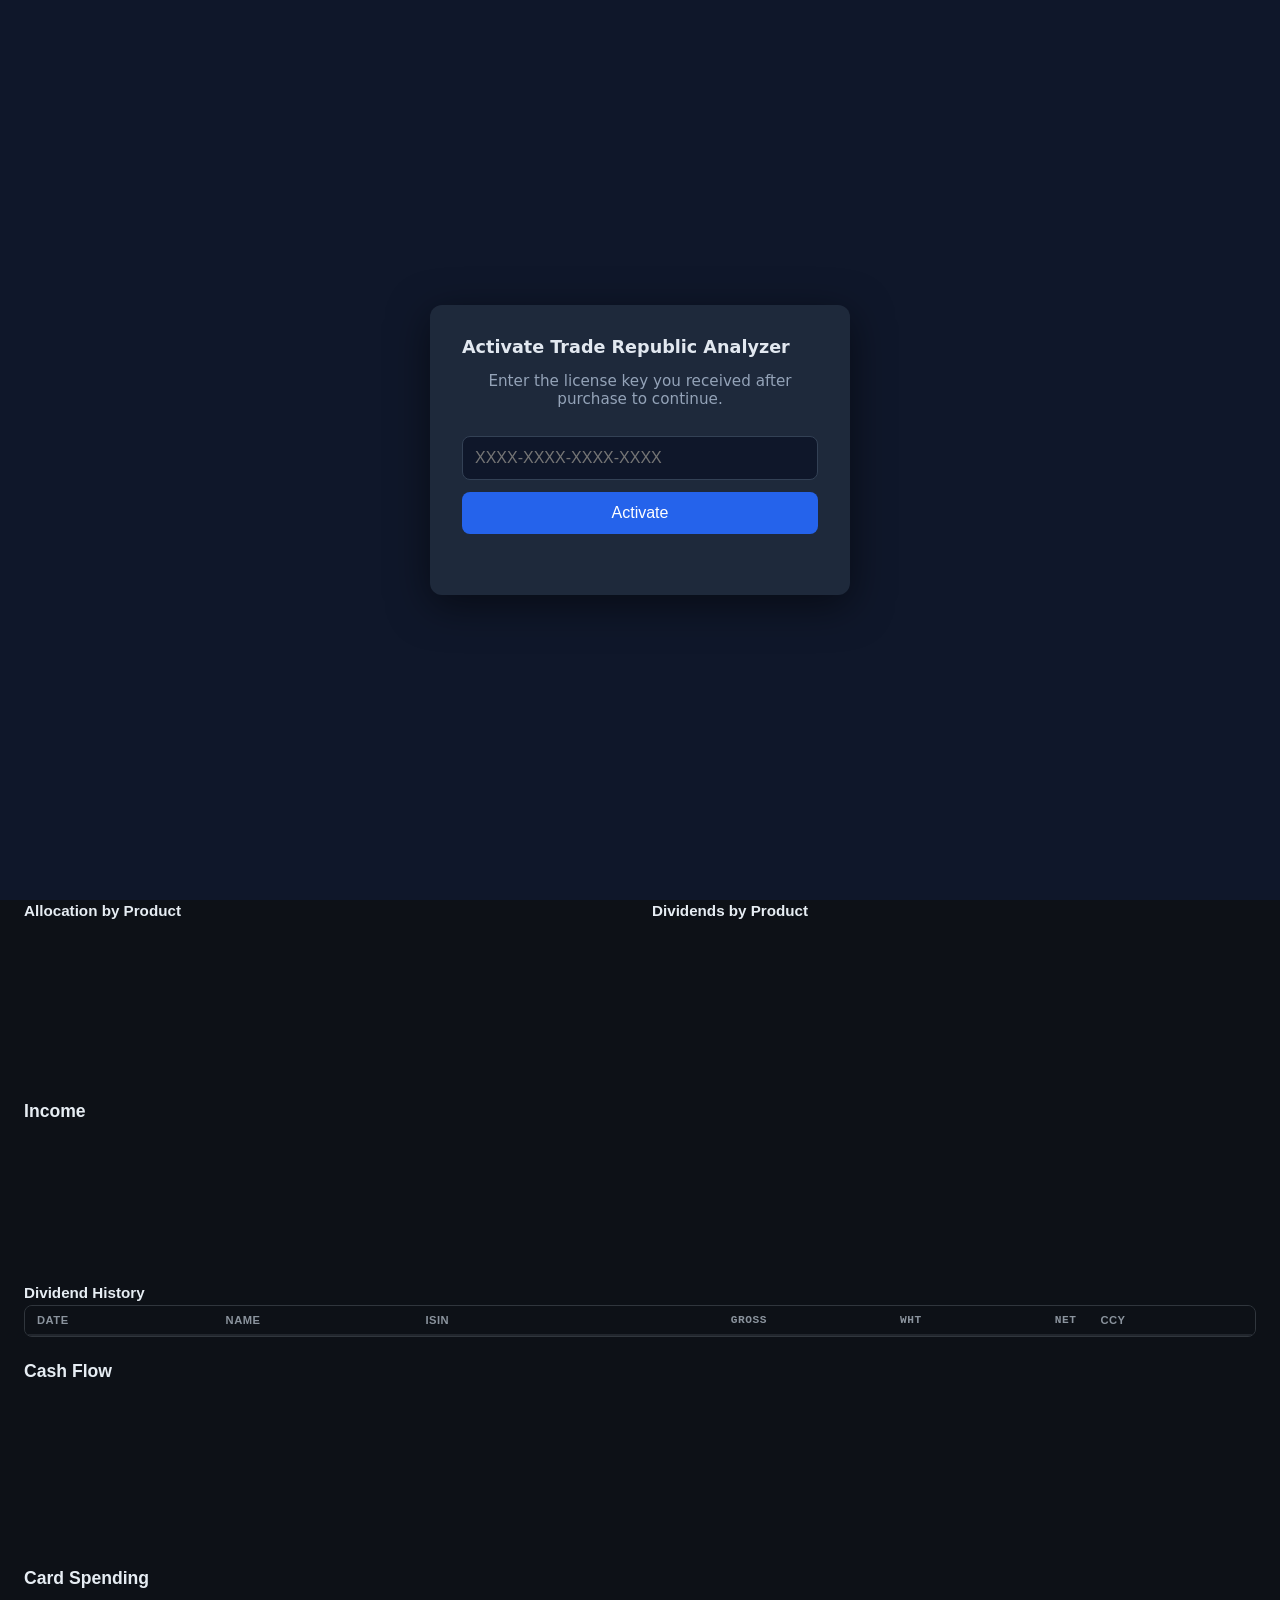
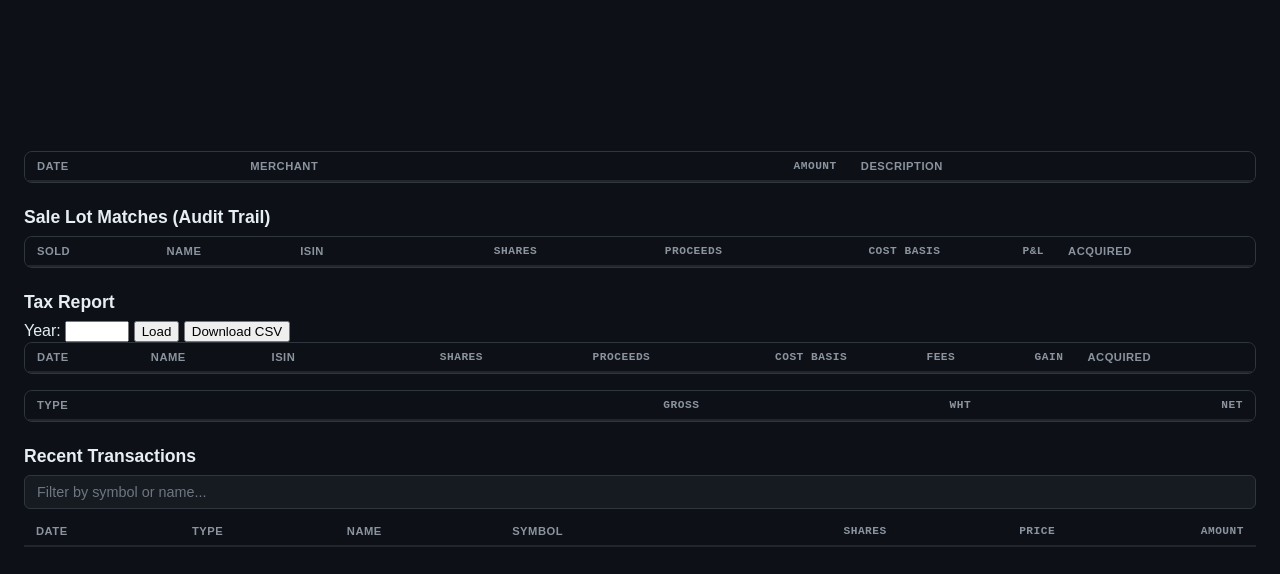
==== templates/index.html @ 296ab408 "feat: position weights and top-5 concentration card" ====
<!DOCTYPE html>
<html lang="en">
<head>
<meta charset="UTF-8">
<meta name="viewport" content="width=device-width, initial-scale=1.0">
<title>Portfolio Analysis</title>
<link rel="stylesheet" href="/static/style.css">
<script src="/static/vendor/chart.umd.min.js"></script>
</head>
<body>
<div id="license-overlay" style="display:none; position:fixed; inset:0; z-index:1000; background:#0f172a; color:#e2e8f0; font-family:system-ui, sans-serif; display:flex; align-items:center; justify-content:center;">
  <div style="max-width:420px; width:90%; text-align:center; padding:32px; background:#1e293b; border-radius:12px; box-shadow:0 10px 40px rgba(0,0,0,0.5);">
    <h2 style="margin-top:0;">Activate Trade Republic Analyzer</h2>
    <p style="color:#94a3b8; font-size:0.95em;">Enter the license key you received after purchase to continue.</p>
    <input id="license-key" type="text" placeholder="XXXX-XXXX-XXXX-XXXX" style="width:100%; box-sizing:border-box; padding:12px; margin:12px 0; border-radius:8px; border:1px solid #334155; background:#0f172a; color:#e2e8f0; font-size:1em;">
    <button id="license-activate-btn" onclick="window.activateLicense()" style="width:100%; padding:12px; border:none; border-radius:8px; background:#2563eb; color:#fff; font-size:1em; cursor:pointer;">Activate</button>
    <div id="license-status" style="margin-top:12px; font-size:0.9em; min-height:1.2em;"></div>
  </div>
</div>
<div class="page-header">
  <div class="header-left">
    <h1>Portfolio Analysis</h1>
    <span class="header-subtitle">TradeRepublic Dashboard</span>
  </div>
  <div class="header-right">
    <span class="header-timestamp" id="header-timestamp"></span>
    <button id="reload-btn" onclick="window.reloadData()">&#x21bb; Reload Data</button>
    <span id="reload-status"></span>
  </div>
</div>
<button id="load-btn" onclick="document.getElementById('csv-input').click()">
  <svg class="btn-icon" viewBox="0 0 24 24" width="16" height="16" fill="none" stroke="currentColor" stroke-width="2" stroke-linecap="round" stroke-linejoin="round" aria-hidden="true">
    <path d="M21 15v4a2 2 0 0 1-2 2H5a2 2 0 0 1-2-2v-4"/>
    <polyline points="17 8 12 3 7 8"/>
    <line x1="12" y1="3" x2="12" y2="15"/>
  </svg>
  <span>Load CSV</span>
</button>
<input id="csv-input" type="file" accept=".csv" style="display:none" onchange="window.uploadCSV(this)">

<div id="empty-state" style="display:none; margin:24px 0; padding:20px; border:1px dashed #cbd5e1; border-radius:8px; background:#f8fafc;">
  <h2>No portfolio loaded</h2>
  <p>Export your transactions CSV from Trade Republic and click <strong>Load CSV</strong> to analyze it.
  Your data stays on this machine &mdash; nothing is uploaded anywhere.</p>
</div>

<section id="summary-cards" class="cards"></section>

<section id="summary-by-asset-class" class="cards"></section>

<section>
  <h2>Reconciliation</h2>
  <div class="table-wrapper">
  <table id="recon-table">
    <thead><tr><th>Line</th><th class="num">Amount</th></tr></thead>
    <tbody></tbody>
  </table>
  </div>
</section>

<section>
  <h2>Monthly Realized P&amp;L</h2>
  <canvas id="monthly-pl-chart"></canvas>
</section>

<section>
  <h2>Market Prices (manual)</h2>
  <p>Enter a current price per ISIN to see market value and unrealized P&amp;L. Leave empty to clear.</p>
  <div id="price-inputs"></div>
</section>

<section>
<h2>Open Positions</h2>
<div class="table-wrapper">
<table id="open-positions-table">
<thead><tr>
<th data-sort="isin">ISIN</th>
<th data-sort="name">Name</th>
<th data-sort="asset_class">Asset Class</th>
<th data-sort="shares" class="num">Shares</th>
<th data-sort="average_cost" class="num">Avg Cost</th>
<th data-sort="total_cost" class="num">Total Cost</th>
<th data-sort="market_price" class="num">Mkt Price</th>
<th data-sort="market_value" class="num">Mkt Value</th>
<th data-sort="unrealized_pl" class="num">Unreal. P&amp;L</th>
<th data-sort="weight" class="num">Weight</th>
</tr></thead>
<tbody></tbody>
</table>
</div>
</section>

<section>
<h2>Closed Positions</h2>
<div class="table-wrapper">
<table id="closed-positions-table">
<thead><tr>
<th data-sort="isin">ISIN</th>
<th data-sort="name">Name</th>
<th data-sort="total_realized_pl" class="num">Realized P&amp;L</th>
<th data-sort="closed_lots" class="num">Lots</th>
<th data-sort="total_shares_sold" class="num">Shares Sold</th>
</tr></thead>
<tbody></tbody>
</table>
</div>
</section>

<section>
  <h2>Results by Product</h2>
  <div class="table-wrapper">
  <table id="product-results-table">
    <thead><tr>
      <th data-sort="name">Name</th>
      <th data-sort="isin">ISIN</th>
      <th data-sort="asset_class">Asset Class</th>
      <th data-sort="status">Status</th>
      <th data-sort="total_invested" class="num">Invested</th>
      <th data-sort="total_realized_pl" class="num">Realized P&amp;L</th>
      <th data-sort="total_dividends" class="num">Dividends</th>
      <th data-sort="total_dividend_tax" class="num">Div. WHT</th>
      <th data-sort="yield_on_cost" class="num">Yield %</th>
      <th data-sort="total_fees" class="num">Fees</th>
      <th data-sort="total_trades" class="num">Trades</th>
    </tr></thead>
    <tbody></tbody>
  </table>
  </div>
</section>

<section>
  <h2>Derivative Executions</h2>
  <div class="table-wrapper">
  <table id="derivative-executions-table">
    <thead><tr>
      <th data-sort="name">Name</th>
      <th data-sort="isin">ISIN</th>
      <th data-sort="ko_quantity" class="num">KO'd Qty</th>
      <th data-sort="ko_total" class="num">KO Loss</th>
      <th data-sort="warrant_return" class="num">Warrant Return</th>
      <th data-sort="net_result" class="num">Net Result</th>
      <th data-sort="reconciled">Reconciled?</th>
    </tr></thead>
    <tbody></tbody>
  </table>
  </div>
</section>

<section id="product-charts">
  <h2>Product Charts</h2>
  <div>
    <div style="flex:1; min-width:300px;">
      <h3>Allocation by Product</h3>
      <canvas id="allocation-chart"></canvas>
    </div>
    <div style="flex:1; min-width:300px;">
      <h3>Dividends by Product</h3>
      <canvas id="dividend-chart"></canvas>
    </div>
  </div>
</section>

<section>
  <h2>Income</h2>
  <canvas id="income-chart"></canvas>
  <h3>Dividend History</h3>
  <div class="table-wrapper">
  <table id="dividend-history-table">
  <thead><tr>
  <th data-sort="date">Date</th>
  <th data-sort="name">Name</th>
  <th data-sort="isin">ISIN</th>
  <th data-sort="gross" class="num">Gross</th>
  <th data-sort="wht" class="num">WHT</th>
  <th data-sort="net" class="num">Net</th>
  <th data-sort="currency">Ccy</th>
  </tr></thead>
  <tbody></tbody>
  </table>
  </div>
</section>

<section>
<h2>Cash Flow</h2>
<canvas id="cash-flow-chart"></canvas>
</section>

<section>
<h2>Card Spending</h2>
<canvas id="spending-category-chart"></canvas>
<canvas id="spending-monthly-chart"></canvas>
<div class="table-wrapper">
<table id="card-expenses-table">
<thead><tr>
<th data-sort="datetime">Date</th>
<th data-sort="name">Merchant</th>
<th data-sort="amount" class="num">Amount</th>
<th data-sort="description">Description</th>
</tr></thead>
<tbody></tbody>
</table>
</div>
</section>

<section>
<h2>Sale Lot Matches (Audit Trail)</h2>
<div class="table-wrapper">
<table id="lot-matches-table">
<thead><tr>
<th data-sort="sell_datetime">Sold</th>
<th data-sort="name">Name</th>
<th data-sort="isin">ISIN</th>
<th data-sort="shares" class="num">Shares</th>
<th data-sort="proceeds" class="num">Proceeds</th>
<th data-sort="cost_basis" class="num">Cost Basis</th>
<th data-sort="pl" class="num">P&amp;L</th>
<th data-sort="lot_datetime">Acquired</th>
</tr></thead>
<tbody></tbody>
</table>
</div>
</section>

<section>
<h2>Tax Report</h2>
<div>
  <label for="tax-year">Year:</label>
  <input type="number" id="tax-year" min="2000" max="2100" step="1">
  <button id="tax-report-btn" onclick="window.loadTaxReport()">Load</button>
  <button id="tax-csv-btn" onclick="window.downloadTaxCsv()">Download CSV</button>
</div>
<div class="table-wrapper">
<table id="tax-disposals-table">
<thead><tr>
<th data-sort="date">Date</th>
<th data-sort="name">Name</th>
<th data-sort="isin">ISIN</th>
<th data-sort="shares" class="num">Shares</th>
<th data-sort="proceeds" class="num">Proceeds</th>
<th data-sort="cost_basis" class="num">Cost Basis</th>
<th data-sort="fees" class="num">Fees</th>
<th data-sort="gain" class="num">Gain</th>
<th data-sort="acquired">Acquired</th>
</tr></thead>
<tbody></tbody>
</table>
</div>
<div class="table-wrapper">
<table id="tax-income-table">
<thead><tr><th>Type</th><th class="num">Gross</th><th class="num">WHT</th><th class="num">Net</th></tr></thead>
<tbody></tbody>
</table>
</div>
</section>

<section>
<h2>Recent Transactions</h2>
<input type="text" id="tx-filter" placeholder="Filter by symbol or name...">
<table id="transactions-table">
        <thead><tr>
          <th data-sort="datetime">Date</th>
          <th data-sort="type">Type</th>
          <th data-sort="name">Name</th>
          <th data-sort="symbol">Symbol</th>
          <th data-sort="shares" class="num">Shares</th>
          <th data-sort="price" class="num">Price</th>
          <th data-sort="amount" class="num">Amount</th>
         </tr></thead>
<tbody></tbody>
</table>
</section>

<script src="/static/dashboard.js"></script>
</body>
</html>
---- static/style.css ----
:root {
  /* Background & Surface */
  --bg-primary: #0d1117;
  --bg-surface: #161b22;
  --bg-elevated: #21262d;
  --border-color: #30363d;
  --border-hover: #484f58;

  /* Text */
  --text-primary: #e6edf3;
  --text-secondary: #8b949e;
  --text-muted: #6e7681;

  /* Semantic */
  --color-positive: #3fb950;
  --color-negative: #f85149;
  --color-warning: #d29922;

  /* Accent */
  --accent-blue: #58a6ff;
  --accent-purple: #bc8cff;
  --accent-cyan: #79c0ff;
  --accent-orange: #ffa657;
  --accent-green: #7ee787;
  --accent-pink: #f778ba;

  /* Chart palette */
  --chart-1: #58a6ff;
  --chart-2: #3fb950;
  --chart-3: #d29922;
  --chart-4: #bc8cff;
  --chart-5: #ffa657;
  --chart-6: #79c0ff;
  --chart-7: #f778ba;
  --chart-8: #e6edf3;
}

* { box-sizing: border-box; }

body {
  font-family: -apple-system, BlinkMacSystemFont, "Segoe UI", Roboto, sans-serif;
  max-width: 1400px; margin: 0 auto; padding: 16px 24px;
  background: var(--bg-primary); color: var(--text-primary);
}

h1 {
  font-size: 1.3rem; font-weight: 700; margin: 0;
  font-family: 'SF Mono', 'JetBrains Mono', 'Cascadia Code', monospace;
}

h2 {
  font-size: 1.1rem; margin: 24px 0 8px; font-weight: 600;
  display: flex; align-items: center; gap: 8px;
}

h3 { font-size: 0.95rem; margin: 0 0 4px; font-weight: 600; color: var(--text-primary); }

/* Header */
.page-header {
  display: flex; justify-content: space-between; align-items: center;
  padding: 12px 16px; margin-bottom: 20px;
  background: var(--bg-surface); border: 1px solid var(--border-color);
  border-radius: 8px;
}
.page-header .header-left { display: flex; align-items: center; gap: 12px; }
.page-header .header-subtitle { font-size: 0.8rem; color: var(--text-secondary); }
.page-header .header-right { display: flex; align-items: center; gap: 8px; }
.page-header .header-timestamp {
  font-size: 0.75rem; color: var(--text-muted);
  background: var(--bg-elevated); padding: 4px 10px; border-radius: 6px;
  border: 1px solid var(--border-color);
}
#reload-btn {
  background: transparent; color: var(--color-positive); border: 1px solid var(--color-positive);
  padding: 6px 14px; border-radius: 6px; font-size: 0.85rem; cursor: pointer;
  font-family: inherit; transition: all 0.15s;
}
#reload-btn:hover { background: #1f3a2e; }
#reload-status { font-size: 0.85rem; color: var(--text-secondary); margin-left: 8px; }

#load-btn {
  display: inline-flex; align-items: center; gap: 8px;
  margin-left: auto;
  background: transparent; color: var(--accent-blue); border: 1px solid var(--accent-blue);
  padding: 6px 14px; border-radius: 6px; font-size: 0.85rem; cursor: pointer;
  font-family: inherit; transition: all 0.15s;
}
#load-btn:hover { background: #16273e; }
#load-btn .btn-icon { display: block; }

/* Summary Cards */
.cards {
  display: grid;
  grid-template-columns: repeat(auto-fill, minmax(180px, 1fr));
  gap: 10px; margin-bottom: 16px;
}
.card {
  background: var(--bg-surface); border: 1px solid var(--border-color);
  border-radius: 8px; padding: 14px 16px; transition: border-color 0.15s;
}
.card:hover { border-color: var(--border-hover); }
.card .label {
  font-size: 0.7rem; color: var(--text-secondary);
  text-transform: uppercase; letter-spacing: 0.5px; margin-bottom: 4px;
}
.card .value {
  font-size: 1.25rem; font-weight: 700; margin-top: 2px;
  font-family: 'SF Mono', 'JetBrains Mono', 'Cascadia Code', monospace;
}
.card .value.positive { color: var(--color-positive); }
.card .value.negative { color: var(--color-negative); }

#summary-by-asset-class .card .value {
  font-size: 0.85rem; font-weight: 600;
}
#summary-by-asset-class .card .label { margin-bottom: 6px; }

/* Section headers with badges */
.section-header {
  display: flex; align-items: center; gap: 8px; margin: 24px 0 8px;
}
.section-header h2 { margin: 0; }
.section-badge {
  background: var(--bg-elevated); color: var(--text-secondary);
  padding: 1px 8px; border-radius: 10px; font-size: 0.75rem; font-weight: 600;
}
.section-total {
  margin-left: auto; font-size: 0.8rem; color: var(--text-secondary);
}

/* Tables */
.table-wrapper {
  background: var(--bg-surface); border: 1px solid var(--border-color);
  border-radius: 8px; overflow: hidden; margin-bottom: 16px;
}
table { width: 100%; border-collapse: collapse; }
th, td { padding: 8px 12px; text-align: left; }
th {
  background: var(--bg-primary); font-size: 0.7rem; color: var(--text-secondary);
  text-transform: uppercase; letter-spacing: 0.5px; font-weight: 600;
  cursor: pointer; user-select: none; border-bottom: 2px solid var(--bg-elevated);
}
th:hover { color: var(--text-primary); }
th.num, td.num { text-align: right; font-family: 'SF Mono', 'JetBrains Mono', 'Cascadia Code', monospace; }
td { border-bottom: 1px solid var(--bg-elevated); font-size: 0.85rem; }
tbody tr:hover { background: var(--bg-elevated); }
tbody tr:nth-child(even) { background: rgba(255,255,255,0.015); }
tbody tr:nth-child(even):hover { background: var(--bg-elevated); }

/* Asset class badges */
.asset-badge {
  display: inline-block; padding: 2px 8px; border-radius: 4px;
  font-size: 0.75rem; font-weight: 500;
}
.asset-badge.stock { background: #1f3a2e; color: var(--color-positive); }
.asset-badge.derivative { background: #3d2e1a; color: var(--accent-orange); }
.asset-badge.fund { background: #1f2a3e; color: var(--accent-blue); }

/* Grouping controls */
.grouping-controls { margin-bottom: 8px; }
.group-dropdown {
  background: var(--bg-surface); color: var(--text-primary);
  border: 1px solid var(--border-color); border-radius: 6px;
  padding: 5px 10px; font-size: 0.85rem; cursor: pointer;
}
.group-row td { background: var(--bg-primary); font-weight: 600; border-bottom: 1px solid var(--border-color); }
.total-row td { font-weight: 700; border-top: 2px solid var(--text-secondary); background: var(--bg-elevated); }

/* Filter input */
#tx-filter {
  width: 100%; padding: 8px 12px; margin-bottom: 8px;
  background: var(--bg-surface); color: var(--text-primary);
  border: 1px solid var(--border-color); border-radius: 6px;
  font-size: 0.9rem; box-sizing: border-box;
}
#tx-filter::placeholder { color: var(--text-muted); }
#tx-filter:focus { outline: none; border-color: var(--accent-blue); }

/* Charts section */
#product-charts > div { display: flex; gap: 24px; flex-wrap: wrap; }
#product-charts > div > div { flex: 1; min-width: 300px; }

/* Responsive */
@media (max-width: 768px) {
  body { padding: 12px; }
  .page-header { flex-direction: column; gap: 8px; align-items: flex-start; }
  .cards { grid-template-columns: repeat(2, 1fr); }
  #product-charts > div > div { min-width: 100%; }
}
@media (max-width: 480px) {
  .cards { grid-template-columns: 1fr; }
}
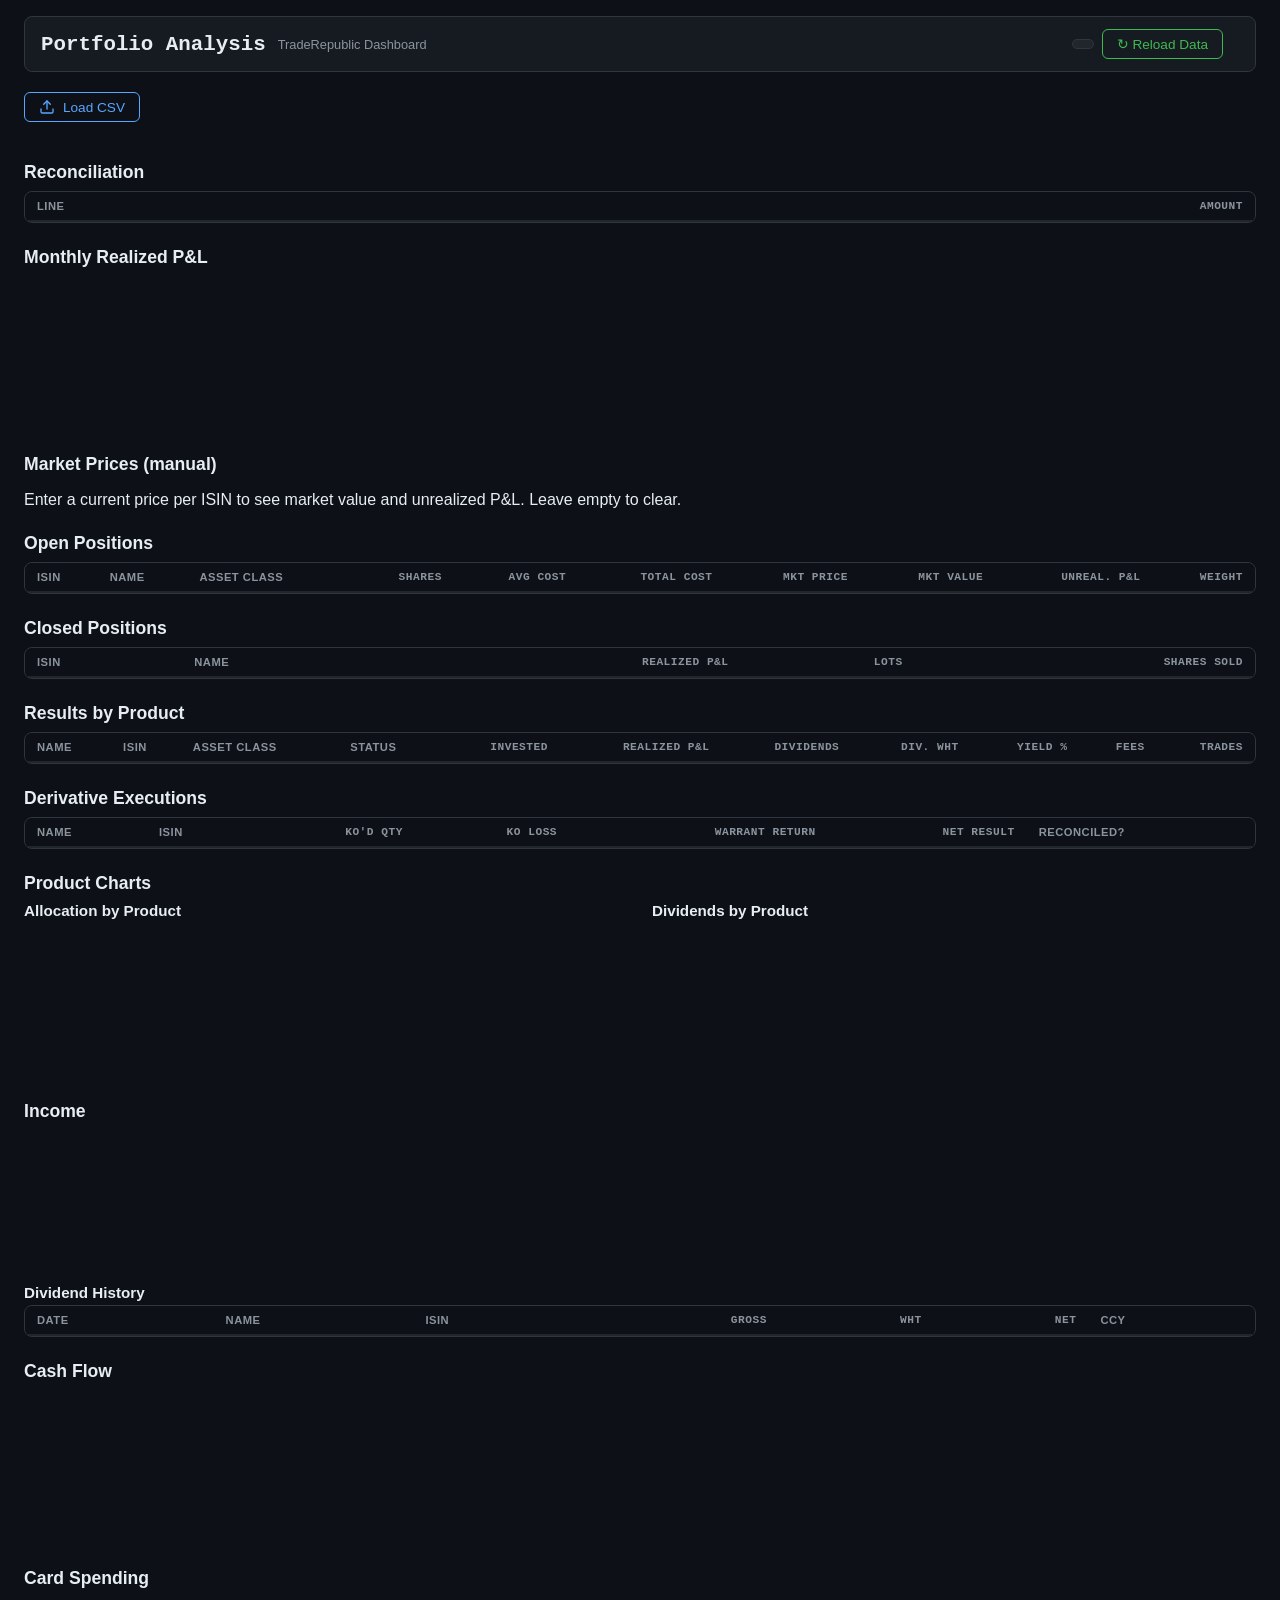
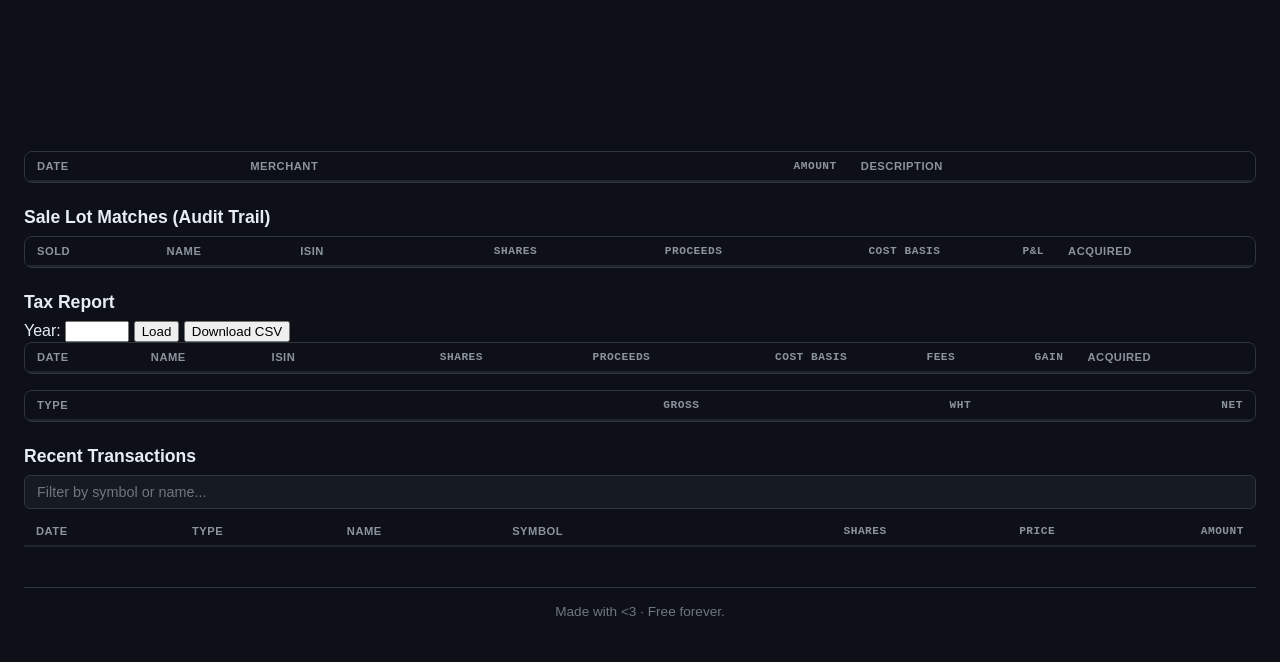
==== commit eb94086d: "feat: replace licensing with free donation support and add MIT license" ====
--- a/templates/index.html
+++ b/templates/index.html
@@ -8,15 +8,6 @@
 <script src="/static/vendor/chart.umd.min.js"></script>
 </head>
 <body>
-<div id="license-overlay" style="display:none; position:fixed; inset:0; z-index:1000; background:#0f172a; color:#e2e8f0; font-family:system-ui, sans-serif; display:flex; align-items:center; justify-content:center;">
-  <div style="max-width:420px; width:90%; text-align:center; padding:32px; background:#1e293b; border-radius:12px; box-shadow:0 10px 40px rgba(0,0,0,0.5);">
-    <h2 style="margin-top:0;">Activate Trade Republic Analyzer</h2>
-    <p style="color:#94a3b8; font-size:0.95em;">Enter the license key you received after purchase to continue.</p>
-    <input id="license-key" type="text" placeholder="XXXX-XXXX-XXXX-XXXX" style="width:100%; box-sizing:border-box; padding:12px; margin:12px 0; border-radius:8px; border:1px solid #334155; background:#0f172a; color:#e2e8f0; font-size:1em;">
-    <button id="license-activate-btn" onclick="window.activateLicense()" style="width:100%; padding:12px; border:none; border-radius:8px; background:#2563eb; color:#fff; font-size:1em; cursor:pointer;">Activate</button>
-    <div id="license-status" style="margin-top:12px; font-size:0.9em; min-height:1.2em;"></div>
-  </div>
-</div>
 <div class="page-header">
   <div class="header-left">
     <h1>Portfolio Analysis</h1>
@@ -24,6 +15,8 @@
   </div>
   <div class="header-right">
     <span class="header-timestamp" id="header-timestamp"></span>
+    <button id="support-btn" onclick="window.openSupport()">&#x2615; Support</button>
+    <button id="feature-btn" onclick="window.openFeatureRequest()">Request a Feature</button>
     <button id="reload-btn" onclick="window.reloadData()">&#x21bb; Reload Data</button>
     <span id="reload-status"></span>
   </div>
@@ -271,5 +264,9 @@
 </section>
 
 <script src="/static/dashboard.js"></script>
+<footer class="app-footer">
+  <span>Made with &lt;3 &middot; Free forever.</span>
+  <a href="#" id="footer-support-link">Support the project</a>
+</footer>
 </body>
 </html>
--- a/static/style.css
+++ b/static/style.css
@@ -190,3 +190,35 @@
 @media (max-width: 480px) {
   .cards { grid-template-columns: 1fr; }
 }
+
+/* Support / donation */
+#support-btn, #feature-btn {
+  background: var(--bg-surface);
+  color: var(--text-primary);
+  border: 1px solid var(--border-color);
+  border-radius: 6px;
+  padding: 6px 12px;
+  font-size: 0.85rem;
+  cursor: pointer;
+}
+#support-btn:hover, #feature-btn:hover {
+  border-color: var(--accent-blue);
+  color: var(--accent-blue);
+}
+
+.app-footer {
+  margin-top: 40px;
+  padding: 16px;
+  text-align: center;
+  color: var(--text-muted);
+  font-size: 0.85rem;
+  border-top: 1px solid var(--border-color);
+}
+.app-footer a {
+  color: var(--accent-blue);
+  text-decoration: none;
+}
+.app-footer a:hover {
+  text-decoration: underline;
+}
+
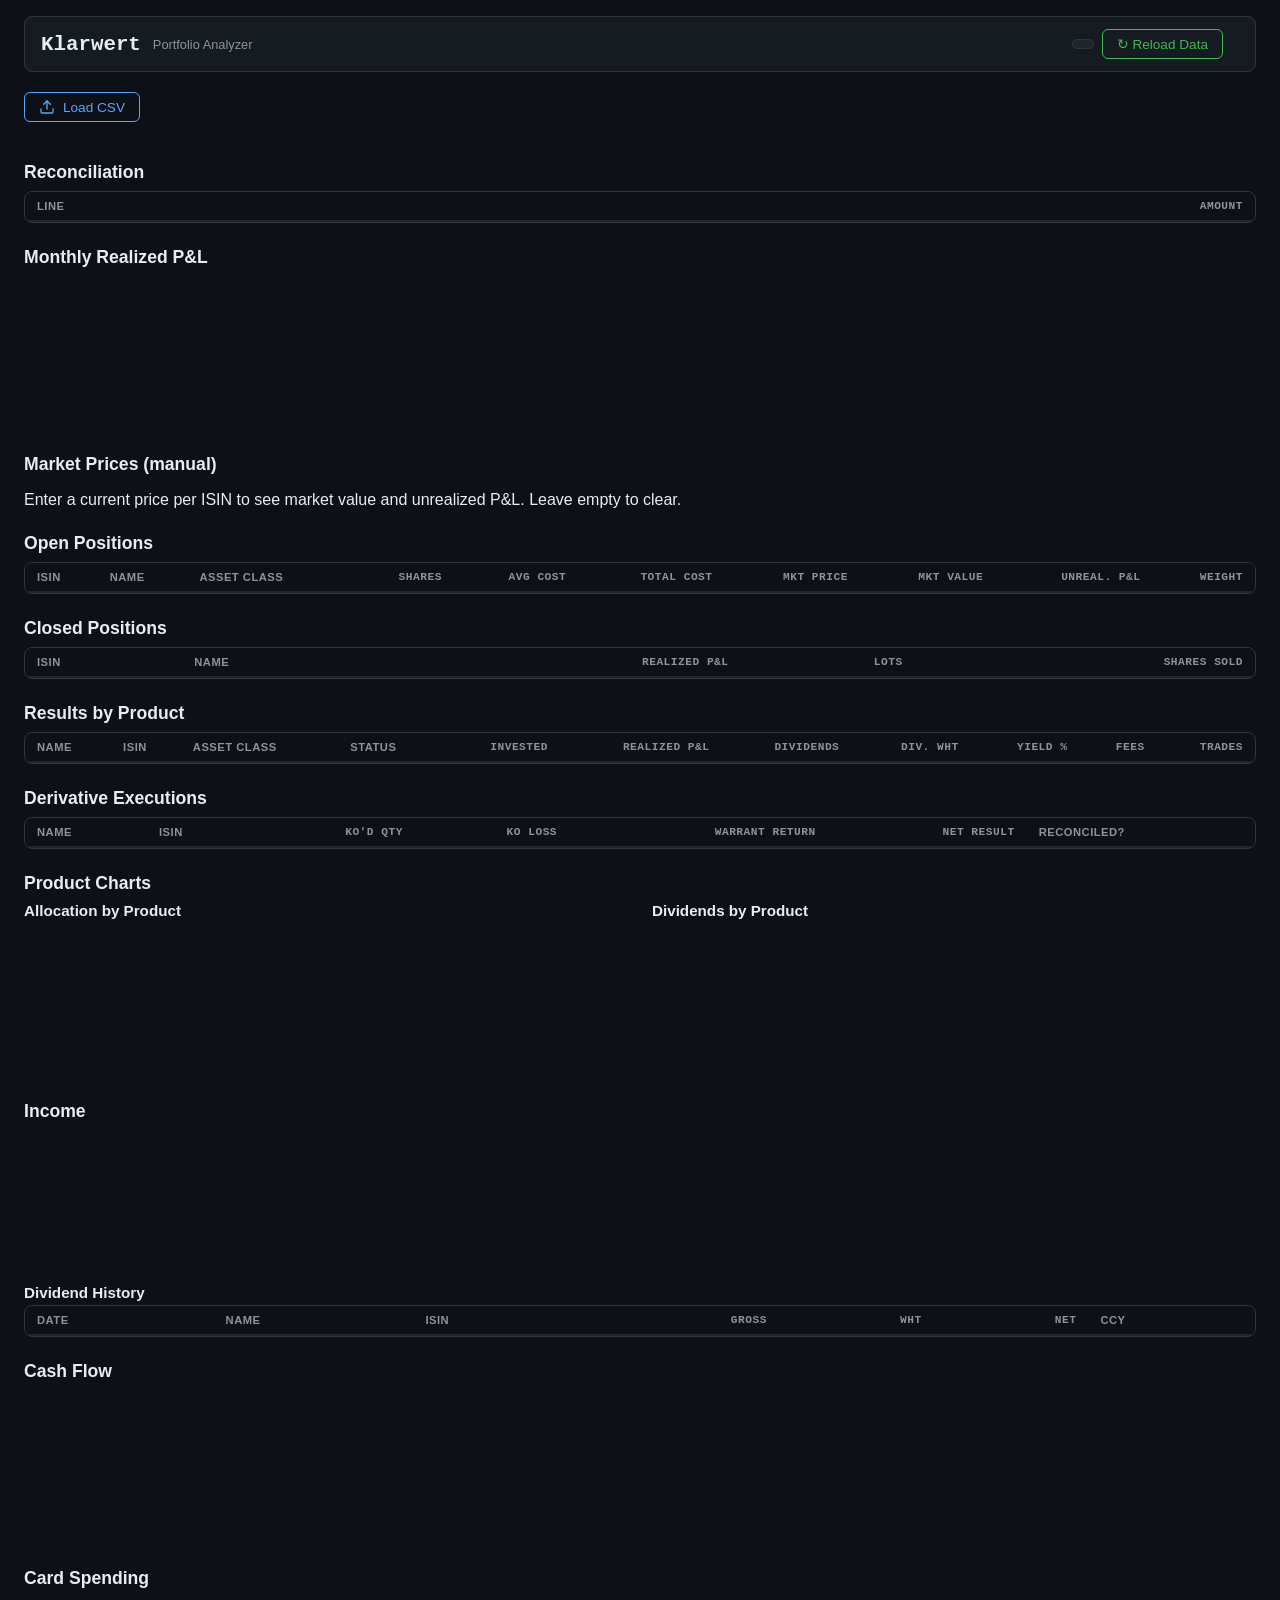
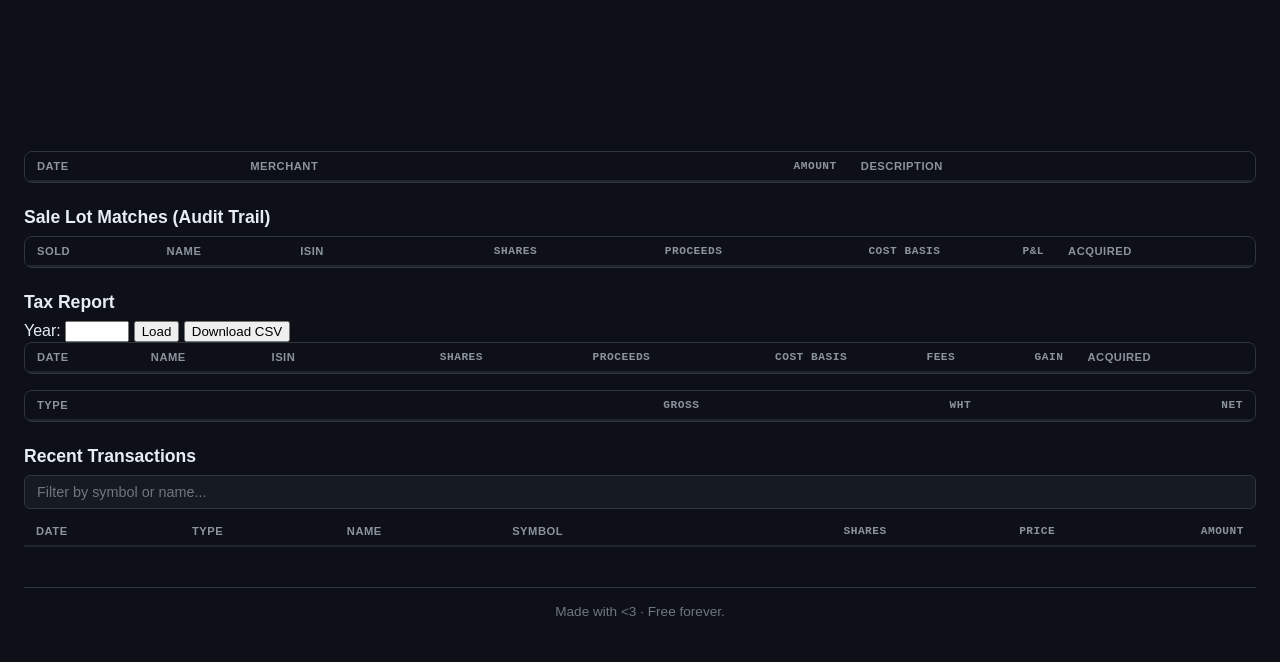
==== commit 0dbfcae4: "chore: rebrand to Klarwert and add README" ====
--- a/templates/index.html
+++ b/templates/index.html
@@ -3,15 +3,15 @@
 <head>
 <meta charset="UTF-8">
 <meta name="viewport" content="width=device-width, initial-scale=1.0">
-<title>Portfolio Analysis</title>
+<title>Klarwert</title>
 <link rel="stylesheet" href="/static/style.css">
 <script src="/static/vendor/chart.umd.min.js"></script>
 </head>
 <body>
 <div class="page-header">
   <div class="header-left">
-    <h1>Portfolio Analysis</h1>
-    <span class="header-subtitle">TradeRepublic Dashboard</span>
+    <h1>Klarwert</h1>
+    <span class="header-subtitle">Portfolio Analyzer</span>
   </div>
   <div class="header-right">
     <span class="header-timestamp" id="header-timestamp"></span>
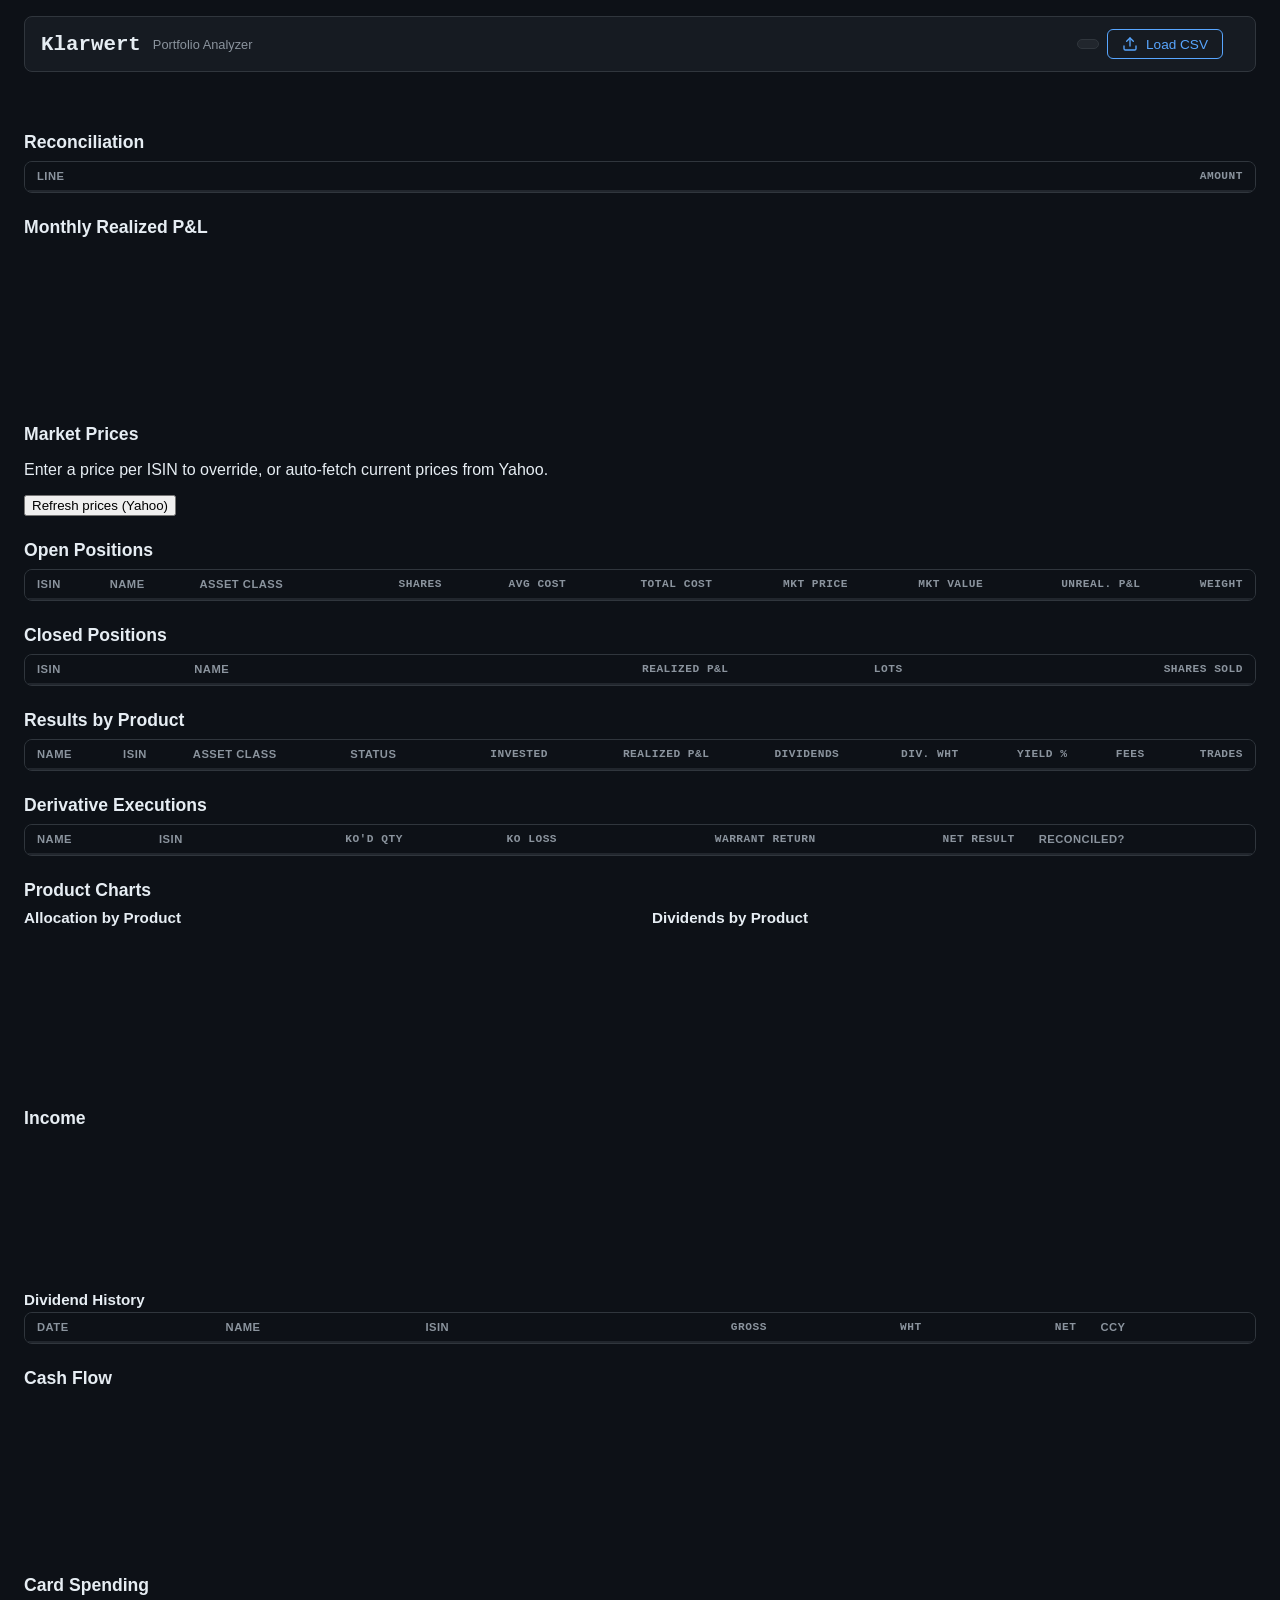
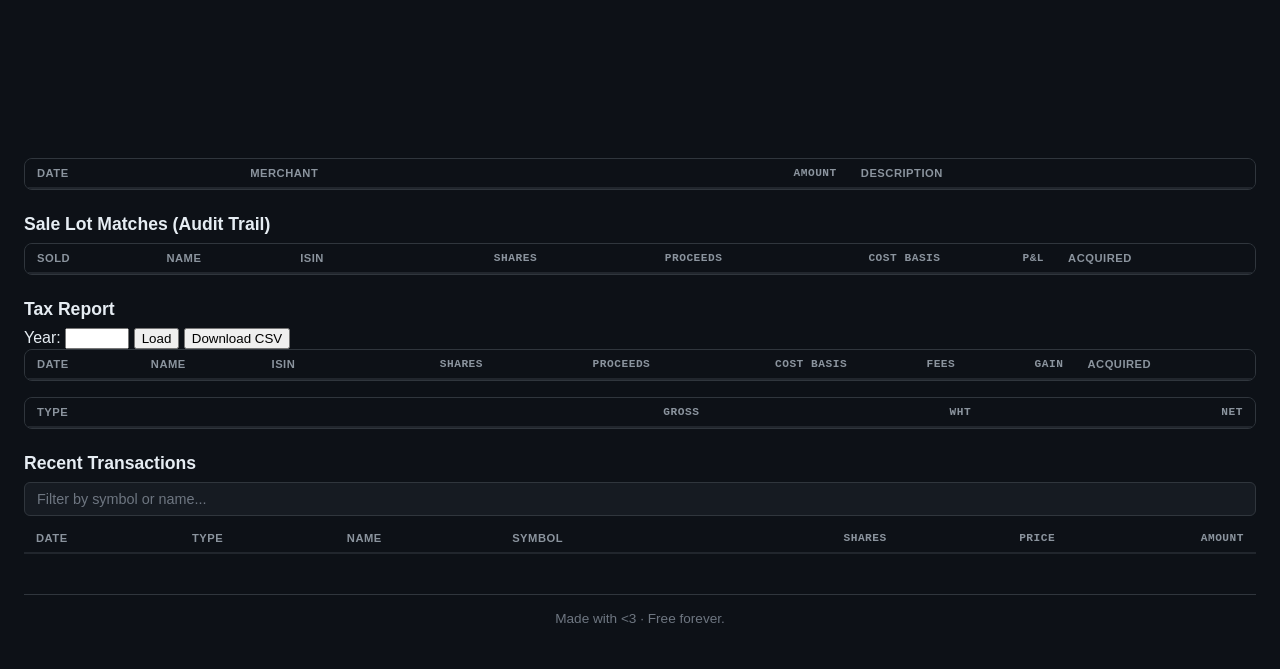
==== commit 30951423: "feat: add refresh-prices button and manual override stamping" ====
--- a/templates/index.html
+++ b/templates/index.html
@@ -17,19 +17,18 @@
     <span class="header-timestamp" id="header-timestamp"></span>
     <button id="support-btn" onclick="window.openSupport()">&#x2615; Support</button>
     <button id="feature-btn" onclick="window.openFeatureRequest()">Request a Feature</button>
-    <button id="reload-btn" onclick="window.reloadData()">&#x21bb; Reload Data</button>
+    <button id="load-btn" onclick="document.getElementById('csv-input').click()">
+      <svg class="btn-icon" viewBox="0 0 24 24" width="16" height="16" fill="none" stroke="currentColor" stroke-width="2" stroke-linecap="round" stroke-linejoin="round" aria-hidden="true">
+        <path d="M21 15v4a2 2 0 0 1-2 2H5a2 2 0 0 1-2-2v-4"/>
+        <polyline points="17 8 12 3 7 8"/>
+        <line x1="12" y1="3" x2="12" y2="15"/>
+      </svg>
+      <span>Load CSV</span>
+    </button>
+    <input id="csv-input" type="file" accept=".csv" style="display:none" onchange="window.uploadCSV(this)">
     <span id="reload-status"></span>
   </div>
 </div>
-<button id="load-btn" onclick="document.getElementById('csv-input').click()">
-  <svg class="btn-icon" viewBox="0 0 24 24" width="16" height="16" fill="none" stroke="currentColor" stroke-width="2" stroke-linecap="round" stroke-linejoin="round" aria-hidden="true">
-    <path d="M21 15v4a2 2 0 0 1-2 2H5a2 2 0 0 1-2-2v-4"/>
-    <polyline points="17 8 12 3 7 8"/>
-    <line x1="12" y1="3" x2="12" y2="15"/>
-  </svg>
-  <span>Load CSV</span>
-</button>
-<input id="csv-input" type="file" accept=".csv" style="display:none" onchange="window.uploadCSV(this)">
 
 <div id="empty-state" style="display:none; margin:24px 0; padding:20px; border:1px dashed #cbd5e1; border-radius:8px; background:#f8fafc;">
   <h2>No portfolio loaded</h2>
@@ -57,8 +56,9 @@
 </section>
 
 <section>
-  <h2>Market Prices (manual)</h2>
-  <p>Enter a current price per ISIN to see market value and unrealized P&amp;L. Leave empty to clear.</p>
+  <h2>Market Prices</h2>
+  <p>Enter a price per ISIN to override, or auto-fetch current prices from Yahoo.</p>
+  <p><button id="refresh-prices-btn" onclick="refreshPrices()">Refresh prices (Yahoo)</button> <span id="price-status"></span></p>
   <div id="price-inputs"></div>
 </section>
 
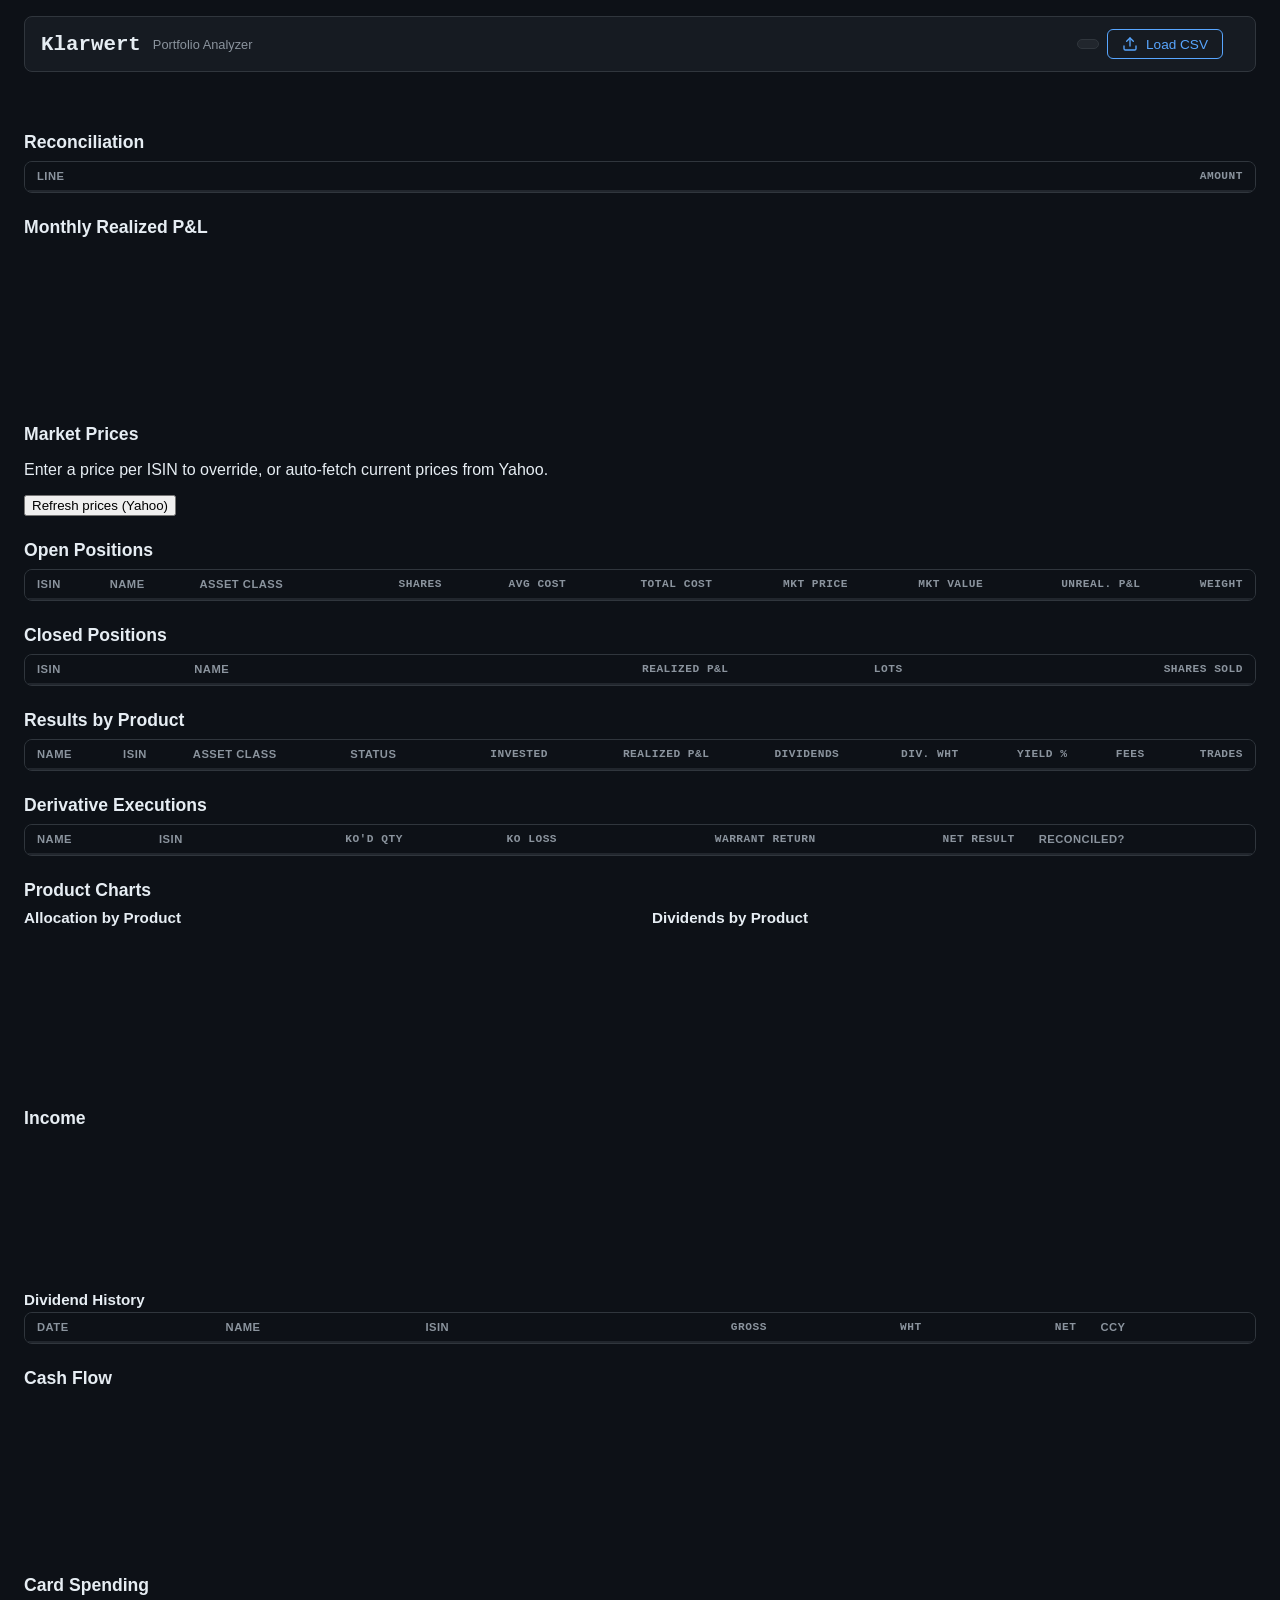
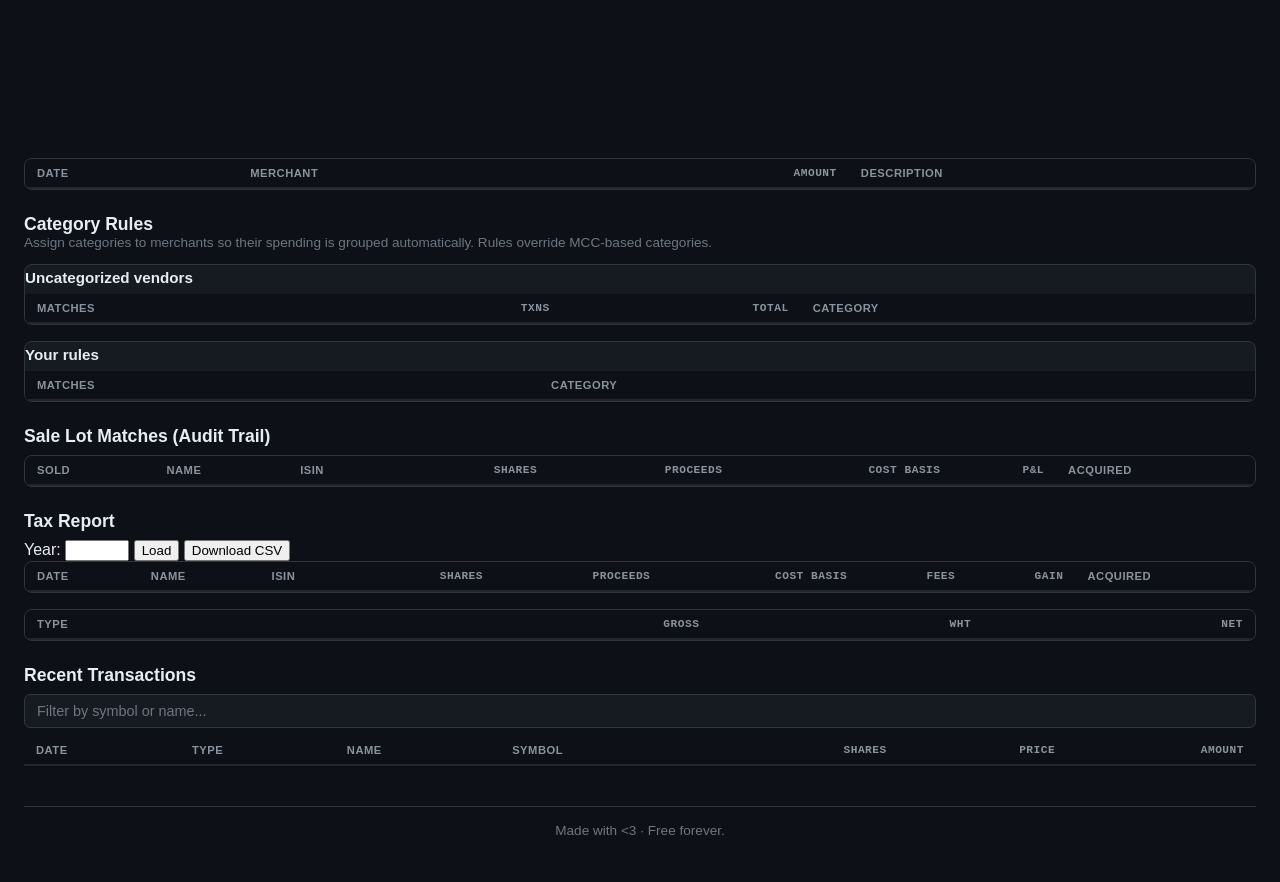
==== commit fd2e4e4e: "feat: user-defined card spending category rules" ====
--- a/templates/index.html
+++ b/templates/index.html
@@ -196,6 +196,35 @@
 </section>
 
 <section>
+<h2>Category Rules</h2>
+<p class="rules-hint">Assign categories to merchants so their spending is grouped automatically. Rules override MCC-based categories.</p>
+<div class="table-wrapper">
+<h3>Uncategorized vendors</h3>
+<table id="uncategorized-vendors-table">
+<thead><tr>
+<th>Matches</th>
+<th class="num">Txns</th>
+<th class="num">Total</th>
+<th>Category</th>
+<th></th>
+</tr></thead>
+<tbody></tbody>
+</table>
+</div>
+<div class="table-wrapper">
+<h3>Your rules</h3>
+<table id="card-rules-table">
+<thead><tr>
+<th>Matches</th>
+<th>Category</th>
+<th></th>
+</tr></thead>
+<tbody></tbody>
+</table>
+</div>
+</section>
+
+<section>
 <h2>Sale Lot Matches (Audit Trail)</h2>
 <div class="table-wrapper">
 <table id="lot-matches-table">
--- a/static/style.css
+++ b/static/style.css
@@ -176,6 +176,30 @@
 #tx-filter::placeholder { color: var(--text-muted); }
 #tx-filter:focus { outline: none; border-color: var(--accent-blue); }
 
+/* Category rules */
+.rules-hint { color: var(--text-muted); font-size: 0.85rem; margin-top: -8px; }
+#uncategorized-vendors-table input, #card-rules-table input {
+  background: var(--bg-surface); color: var(--text-primary);
+  border: 1px solid var(--border-color); border-radius: 6px;
+  padding: 6px 8px; font-size: 0.85rem; box-sizing: border-box;
+}
+#uncategorized-vendors-table input:focus, #card-rules-table input:focus {
+  outline: none; border-color: var(--accent-blue);
+}
+#uncategorized-vendors-table input[type="text"], #card-rules-table input[type="text"] {
+  width: 180px;
+}
+#uncategorized-vendors-table button, #card-rules-table button {
+  background: var(--bg-surface); color: var(--text-primary);
+  border: 1px solid var(--border-color); border-radius: 6px;
+  padding: 6px 10px; font-size: 0.8rem; cursor: pointer; margin-right: 6px;
+}
+#uncategorized-vendors-table button:hover, #card-rules-table button:hover {
+  border-color: var(--accent-blue); color: var(--accent-blue);
+}
+.table-wrapper h3 { margin: 4px 0 8px; }
+.empty-rules-row td { color: var(--text-muted); font-style: italic; }
+
 /* Charts section */
 #product-charts > div { display: flex; gap: 24px; flex-wrap: wrap; }
 #product-charts > div > div { flex: 1; min-width: 300px; }
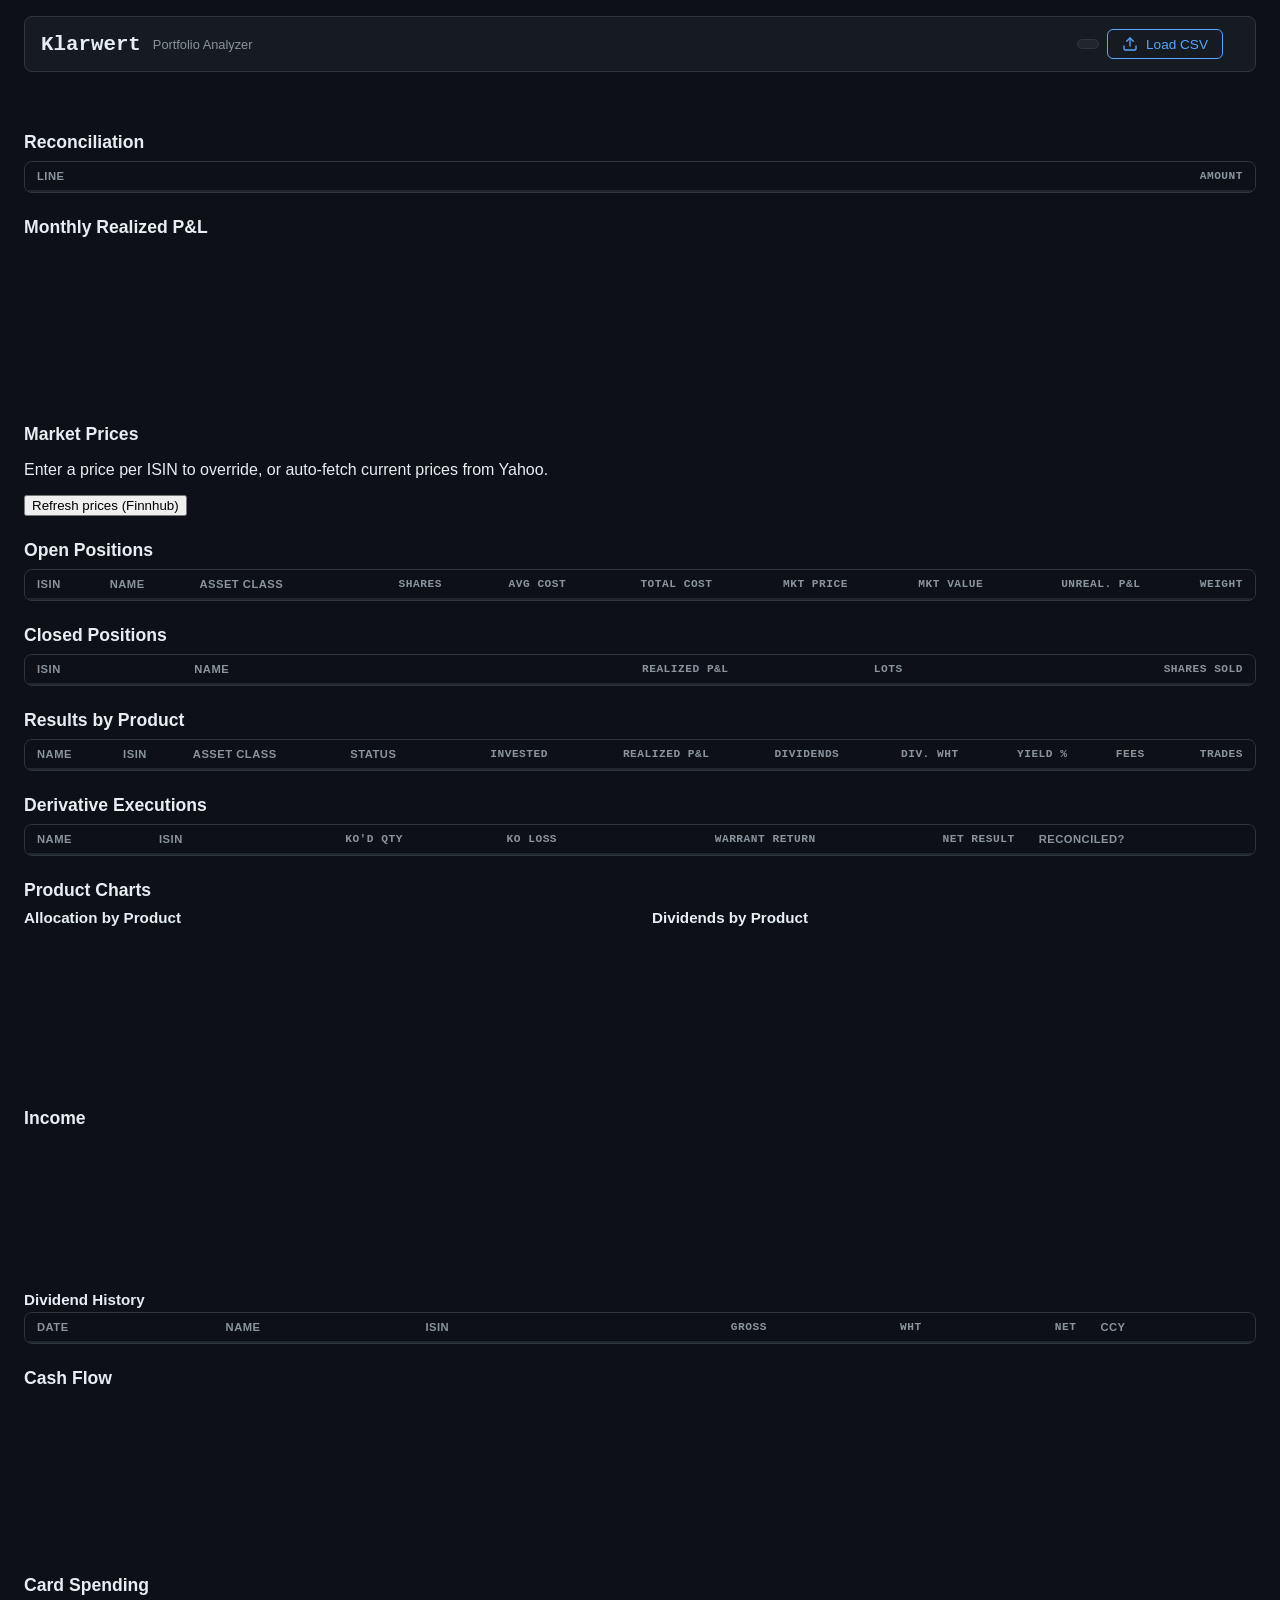
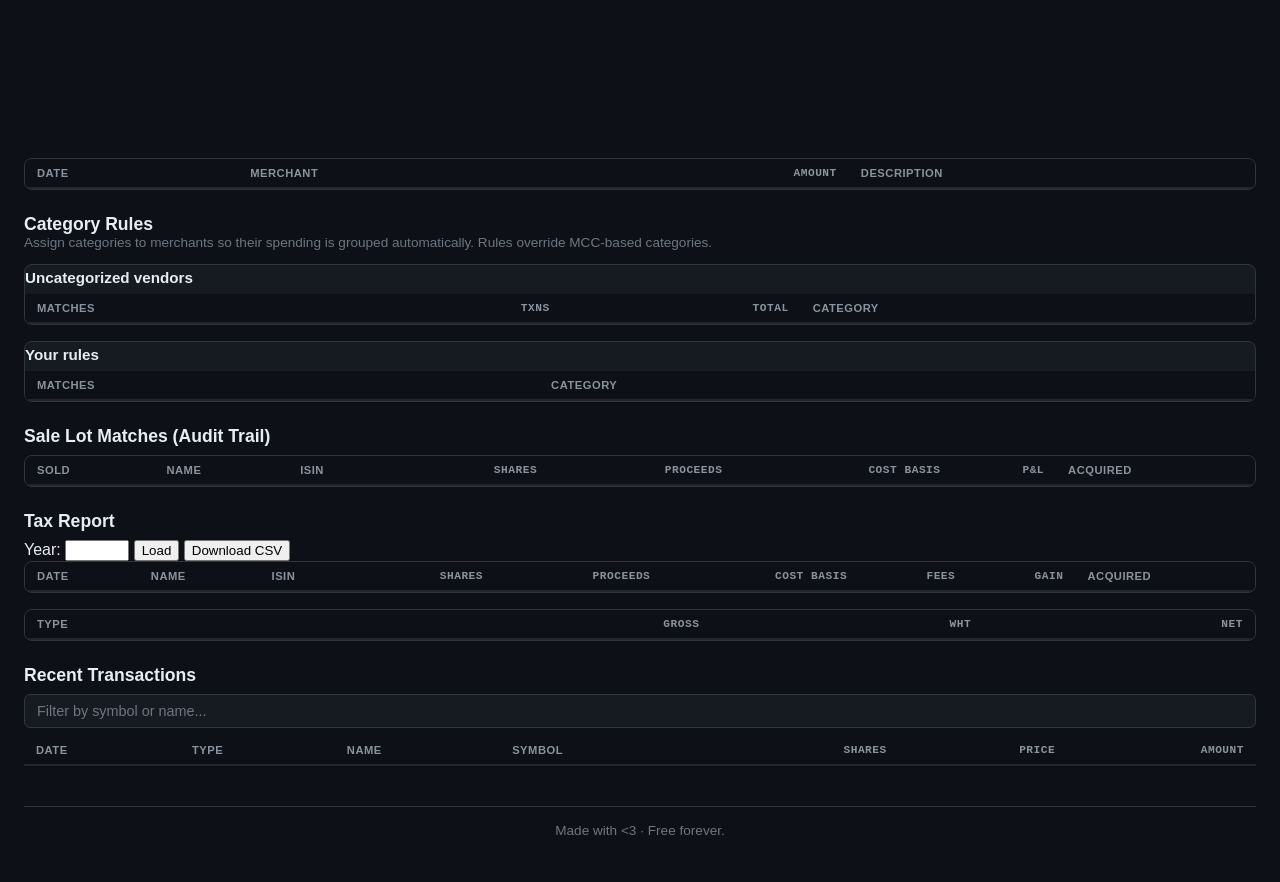
==== commit afeb586a: "feat: hide and disable price refresh when no Finnhub key is set" ====
--- a/templates/index.html
+++ b/templates/index.html
@@ -58,7 +58,7 @@
 <section>
   <h2>Market Prices</h2>
   <p>Enter a price per ISIN to override, or auto-fetch current prices from Yahoo.</p>
-  <p><button id="refresh-prices-btn" onclick="refreshPrices()">Refresh prices (Yahoo)</button> <span id="price-status"></span></p>
+  <p><button id="refresh-prices-btn" onclick="refreshPrices()">Refresh prices (Finnhub)</button> <span id="price-status"></span></p>
   <div id="price-inputs"></div>
 </section>
 
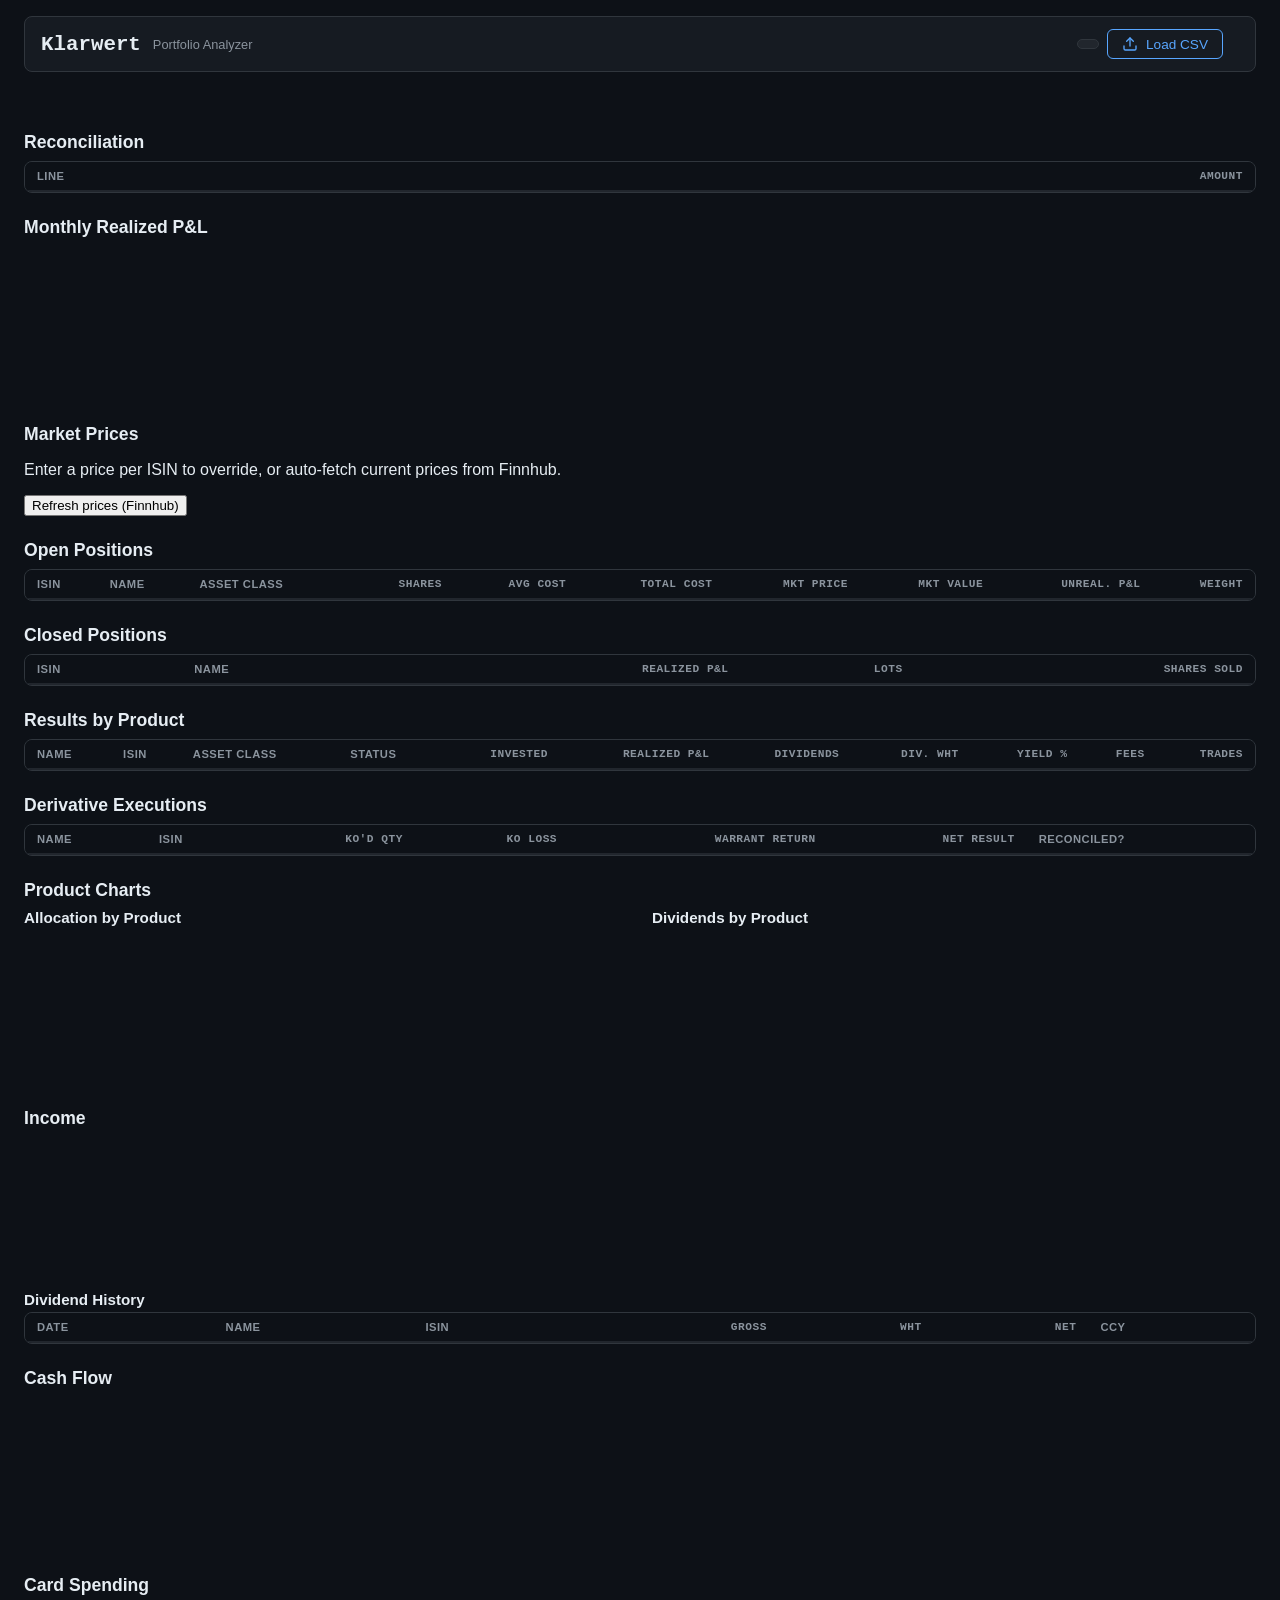
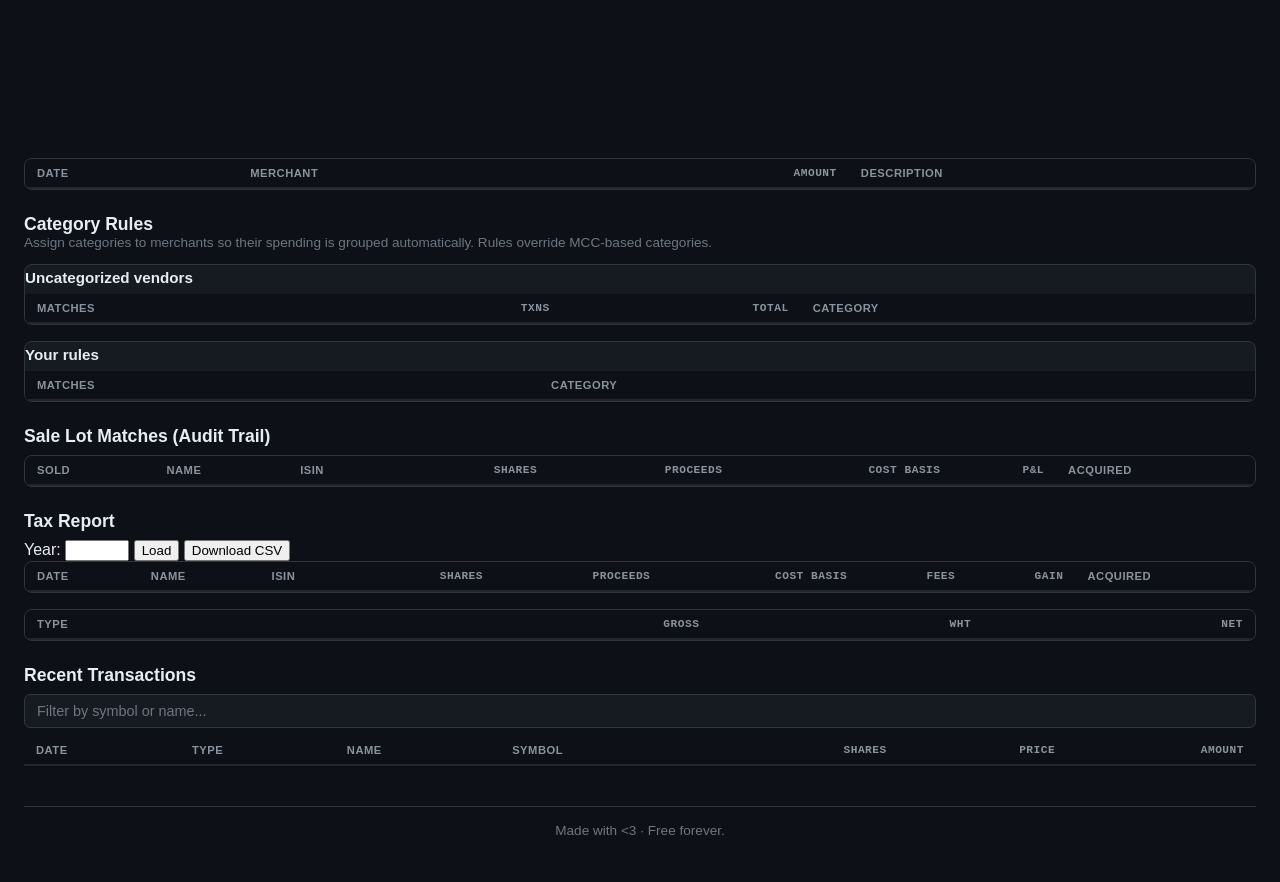
==== commit a166b8b7: "fix: keep refresh button disabled when prices are disabled; drop Yahoo from helper copy - Do not re-" ====
--- a/templates/index.html
+++ b/templates/index.html
@@ -57,7 +57,7 @@
 
 <section>
   <h2>Market Prices</h2>
-  <p>Enter a price per ISIN to override, or auto-fetch current prices from Yahoo.</p>
+  <p>Enter a price per ISIN to override, or auto-fetch current prices from Finnhub.</p>
   <p><button id="refresh-prices-btn" onclick="refreshPrices()">Refresh prices (Finnhub)</button> <span id="price-status"></span></p>
   <div id="price-inputs"></div>
 </section>
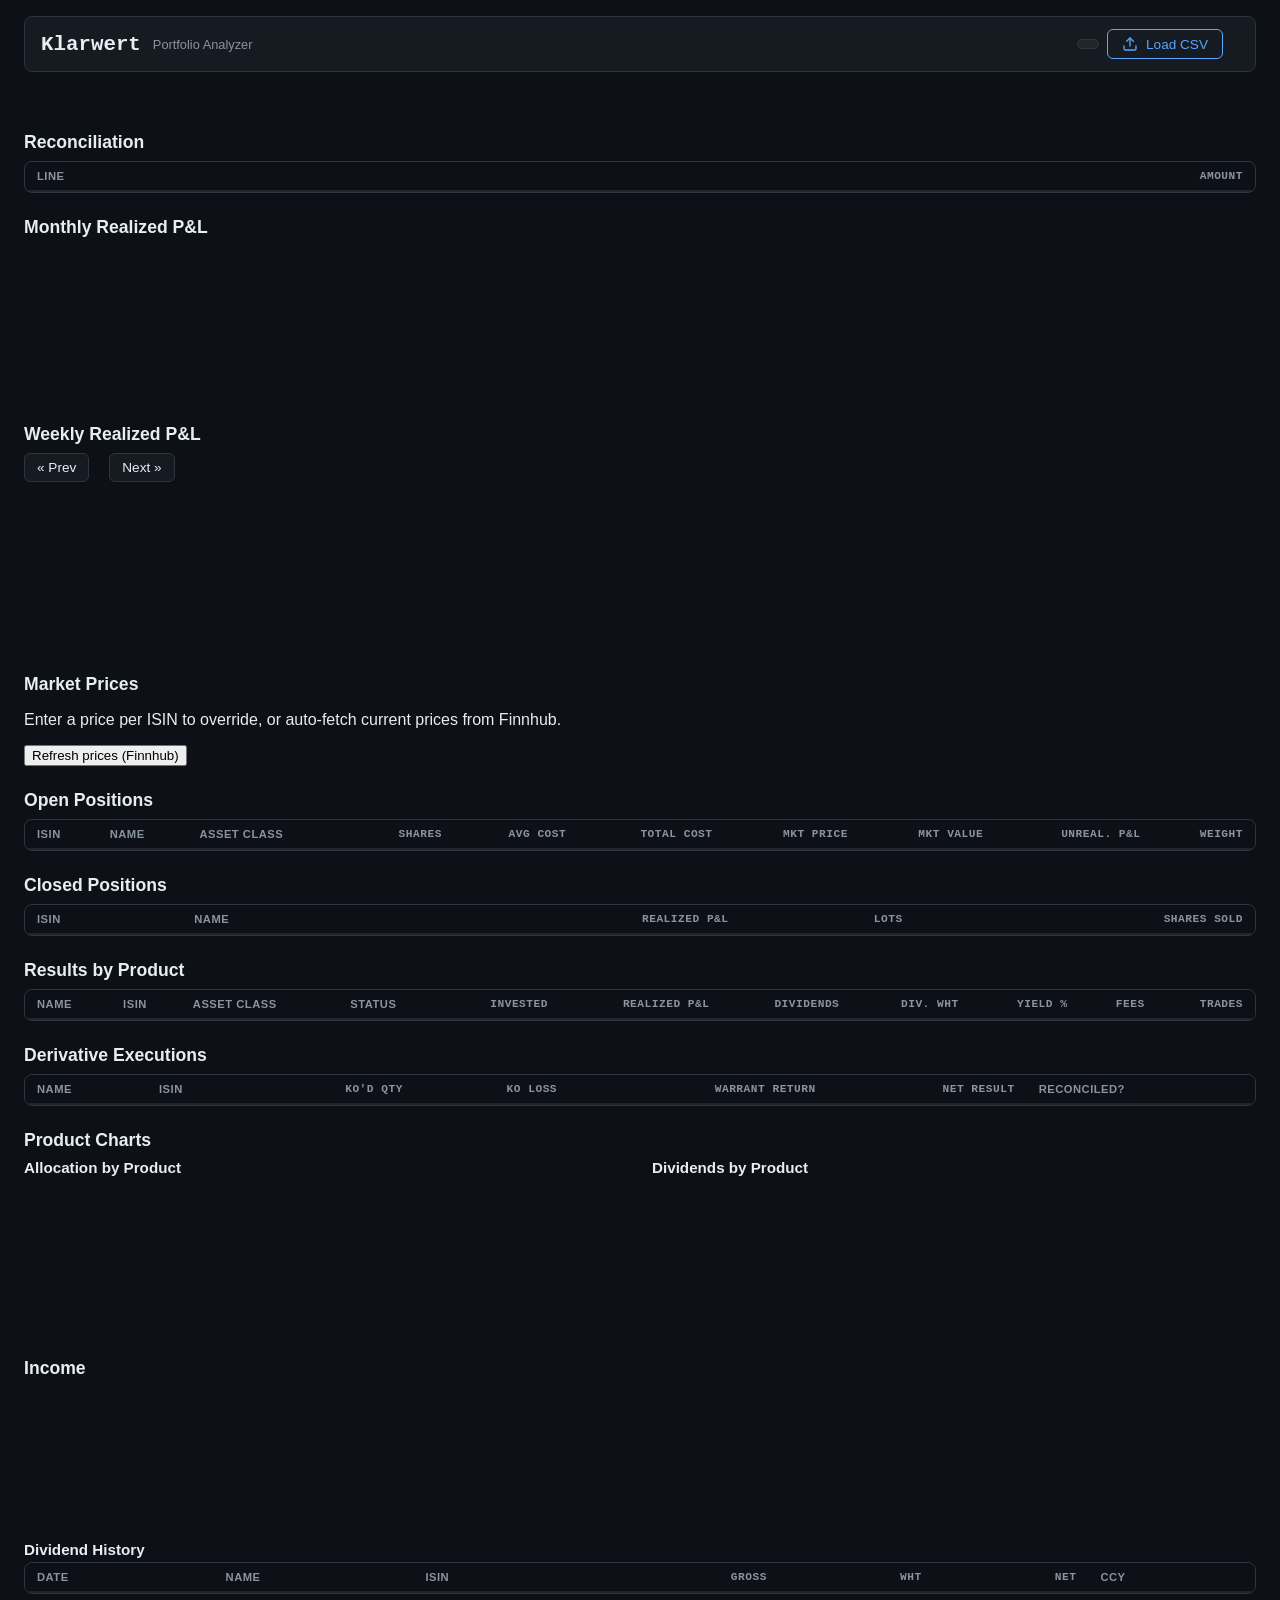
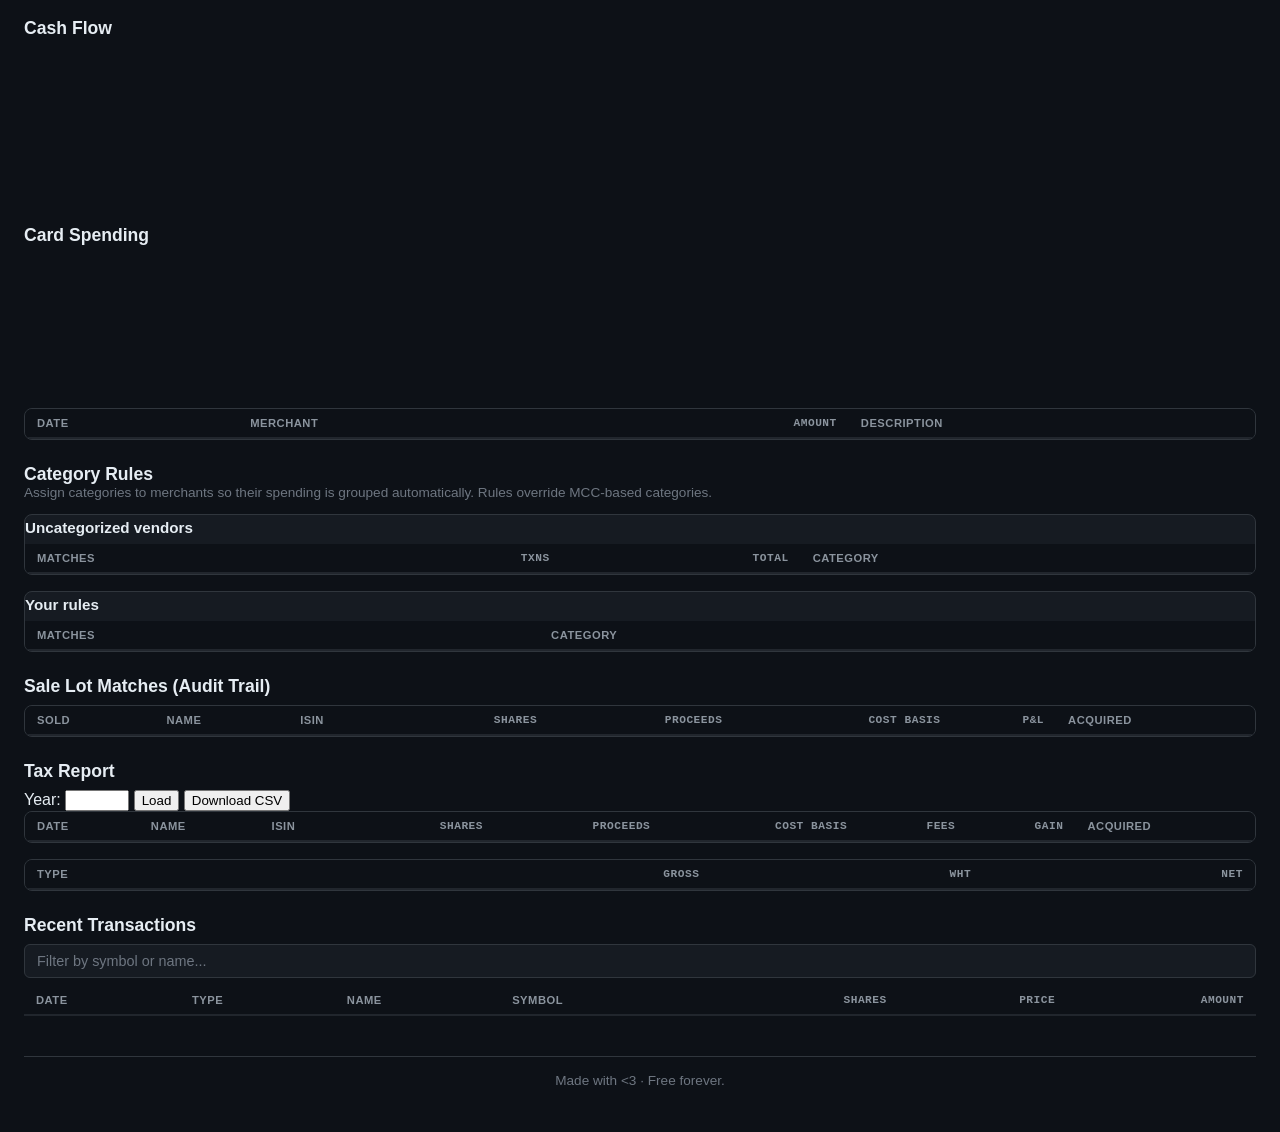
==== commit bf518a82: "feat: add weekly realized P&L view with week navigation Month-level aggregation hides intra-month mo" ====
--- a/templates/index.html
+++ b/templates/index.html
@@ -53,6 +53,17 @@
 <section>
   <h2>Monthly Realized P&amp;L</h2>
   <canvas id="monthly-pl-chart"></canvas>
+</section>
+
+<section>
+  <h2>Weekly Realized P&amp;L</h2>
+  <div class="week-nav">
+    <button id="week-prev" onclick="window.weeklyNav(-1)">&laquo; Prev</button>
+    <span id="week-label"></span>
+    <button id="week-next" onclick="window.weeklyNav(1)">Next &raquo;</button>
+  </div>
+  <p id="week-total"></p>
+  <canvas id="weekly-pl-chart"></canvas>
 </section>
 
 <section>
--- a/static/style.css
+++ b/static/style.css
@@ -204,6 +204,25 @@
 #product-charts > div { display: flex; gap: 24px; flex-wrap: wrap; }
 #product-charts > div > div { flex: 1; min-width: 300px; }
 
+/* Weekly P/L navigation */
+.week-nav {
+  display: flex; align-items: center; gap: 10px; margin-bottom: 8px;
+}
+.week-nav button {
+  background: var(--bg-surface); color: var(--text-primary);
+  border: 1px solid var(--border-color); border-radius: 6px;
+  padding: 6px 12px; font-size: 0.85rem; cursor: pointer;
+}
+.week-nav button:hover:not(:disabled) { border-color: var(--accent-blue); color: var(--accent-blue); }
+.week-nav button:disabled { opacity: 0.4; cursor: default; }
+#week-label { font-size: 0.9rem; font-weight: 600; color: var(--text-primary); }
+#week-total {
+  font-size: 0.9rem; font-weight: 600;
+  font-family: 'SF Mono', 'JetBrains Mono', 'Cascadia Code', monospace;
+}
+#week-total.positive { color: var(--color-positive); }
+#week-total.negative { color: var(--color-negative); }
+
 /* Responsive */
 @media (max-width: 768px) {
   body { padding: 12px; }
